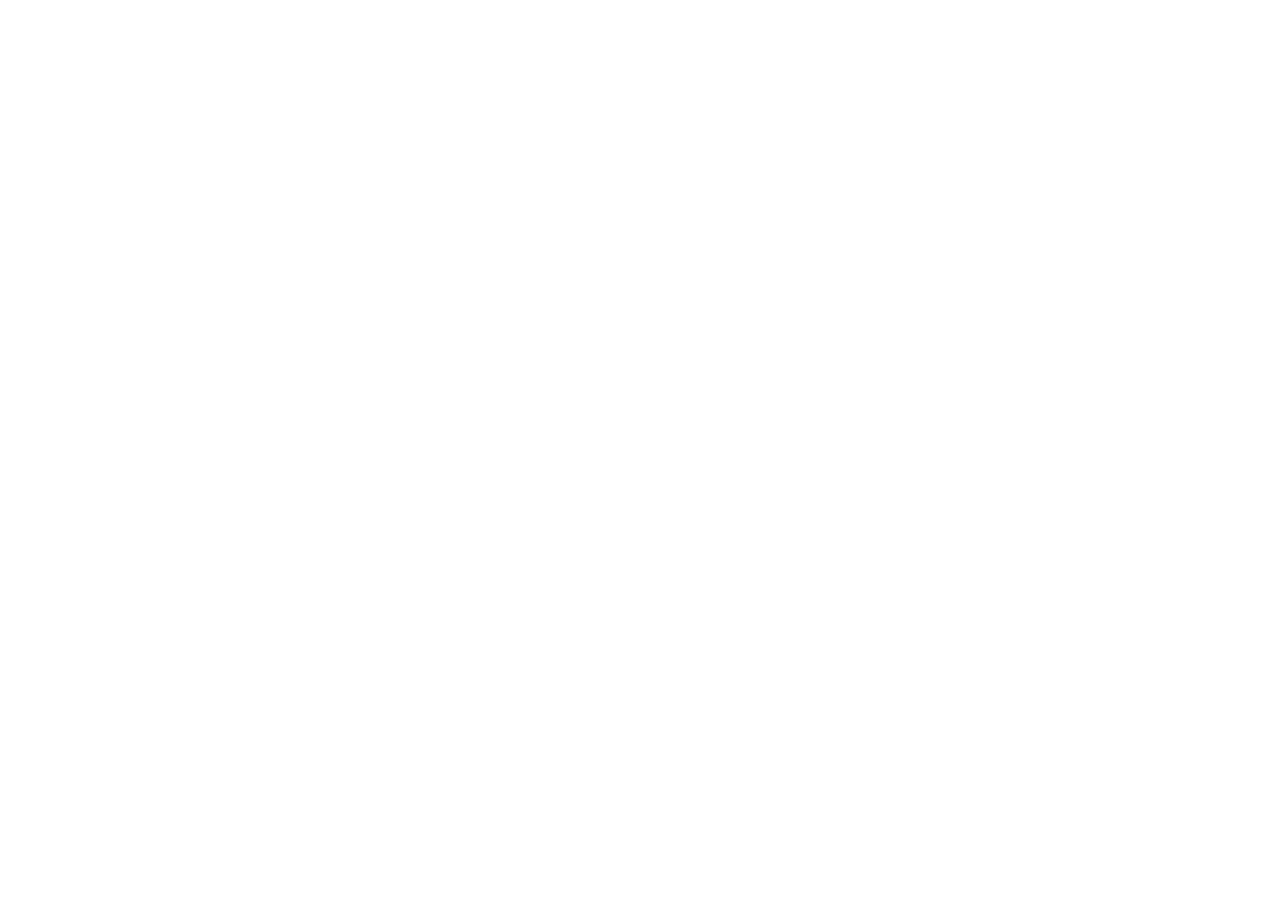
==== rock-paper-scissors.html @ 3f0d6cd5 "." ====
<!DOCTYPE html>
<html lang="en">
<head>
    <meta charset="UTF-8">
    <meta http-equiv="X-UA-Compatible" content="IE=edge">
    <meta name="viewport" content="width=device-width, initial-scale=1.0">
    <title>Rock, Paper, Scissors</title>
    <!-- <link rel="stylesheet" href="styles.css"> -->
<script>
    
    let hands = ['rock', 'paper','scissors'];
    let playerScore
    let computerScore
   
    const playerSelection = 'rock'
    // const computerSelection = computerPlay()


    function computerPlay() {
        return hands[Math.random() * hands.length | 0];
    }

    function playRound(playerSelection, computerSelection) {
        
        computerSelection = computerPlay();
        
        if (playerSelection.toUpperCase() === computerSelection.toUpperCase()) {
            return 'This is a tie!'
        }

        else if (playerSelection.toUpperCase() == 'ROCK' && computerSelection.toUpperCase() == 'PAPER') {
            ++computerScore;
            return 'Paper beats rock. You lose.'
        }

        else if (playerSelection.toUpperCase() == 'ROCK' && computerSelection.toUpperCase() == 'SCISSORS') {
            ++playerScore;
            return 'Rock beats scissors. You win.'
        }
        
        else if (playerSelection.toUpperCase() == 'SCISSORS' && computerSelection.toUpperCase() == 'PAPER') {
            ++playerScore;
            return 'Scissors beats paper. You win.'
        }

        else if (playerSelection.toUpperCase() == 'SCISSORS' && computerSelection.toUpperCase() == 'ROCK') {
            ++computerScore;
            return 'Rock beats scissors. You lose.'
        }

        else if (playerSelection.toUpperCase() == 'SCISSORS' && computerSelection.toUpperCase() == 'PAPER') {
            ++playerScore;
            return 'Scissors beats paper. You win.'
        }

        else if (playerSelection.toUpperCase() == 'PAPER' && computerSelection.toUpperCase() == 'ROCK') {
            ++playerScore;
            return 'Paper beats rock. You win.'
        }

        else if (playerSelection.toUpperCase() == 'PAPER' && computerSelection.toUpperCase() == 'SCISSORS') {
            ++computerScore;
            return 'Scissors beats paper. You lose.'
        }
    }

    function game() {
        
        playerScore = 0;
        computerScore = 0;

        console.log(playRound(prompt('Make your choice:')))
        console.log('Player score is ' + playerScore + ' and Computer score is ' + computerScore + ".")
        console.log(playRound(prompt('Make your choice:')))
        console.log('Player score is ' + playerScore + ' and Computer score is ' + computerScore + ".")
        console.log(playRound(prompt('Make your choice:')))
        console.log('Player score is ' + playerScore + ' and Computer score is ' + computerScore + ".")
        console.log(playRound(prompt('Make your choice:')))
        console.log('Player score is ' + playerScore + ' and Computer score is ' + computerScore + ".")
        console.log(playRound(prompt('Make your choice:')))
        console.log('Player score is ' + playerScore + ' and Computer score is ' + computerScore + ".")

        if (playerScore < 5 && computerScore < 5) {
            console.log(playRound(prompt('Make your choice:')))
            console.log('Player score is ' + playerScore + ' and Computer score is ' + computerScore + ".")
        }

        if (playerScore < 5 && computerScore < 5) {
            console.log(playRound(prompt('Make your choice:')))
            console.log('Player score is ' + playerScore + ' and Computer score is ' + computerScore + ".")
        }

        if (playerScore < 5 && computerScore < 5) {
            console.log(playRound(prompt('Make your choice:')))
            console.log('Player score is ' + playerScore + ' and Computer score is ' + computerScore + ".")
        }

        if (playerScore < 5 && computerScore < 5) {
            console.log(playRound(prompt('Make your choice:')))
            console.log('Player score is ' + playerScore + ' and Computer score is ' + computerScore + ".")
        }

        if (playerScore < 5 && computerScore < 5) {
            console.log(playRound(prompt('Make your choice:')))
            console.log('Player score is ' + playerScore + ' and Computer score is ' + computerScore + ".")
        }

        if (playerScore < 5 && computerScore < 5) {
            console.log(playRound(prompt('Make your choice:')))
            console.log('Player score is ' + playerScore + ' and Computer score is ' + computerScore + ".")
        }

        if (playerScore < 5 && computerScore < 5) {
            console.log(playRound(prompt('Make your choice:')))
            console.log('Player score is ' + playerScore + ' and Computer score is ' + computerScore + ".")
        }

        if (playerScore < 5 && computerScore < 5) {
            console.log(playRound(prompt('Make your choice:')))
            console.log('Player score is ' + playerScore + ' and Computer score is ' + computerScore + ".")
        }

        if (playerScore < 5 && computerScore < 5) {
            console.log(playRound(prompt('Make your choice:')))
            console.log('Player score is ' + playerScore + ' and Computer score is ' + computerScore + ".")
        }

        if (playerScore < 5 && computerScore < 5) {
            console.log(playRound(prompt('Make your choice:')))
            console.log('Player score is ' + playerScore + ' and Computer score is ' + computerScore + ".")
        }

        if (playerScore < 5 && computerScore < 5) {
            console.log(playRound(prompt('Make your choice:')))
            console.log('Player score is ' + playerScore + ' and Computer score is ' + computerScore + ".")
        }

        if (playerScore < 5 && computerScore < 5) {
            console.log(playRound(prompt('Make your choice:')))
            console.log('Player score is ' + playerScore + ' and Computer score is ' + computerScore + ".")
        }

        if (playerScore < 5 && computerScore < 5) {
            console.log(playRound(prompt('Make your choice:')))
            console.log('Player score is ' + playerScore + ' and Computer score is ' + computerScore + ".")
        }

        if (playerScore < 5 && computerScore < 5) {
            console.log(playRound(prompt('Make your choice:')))
            console.log('Player score is ' + playerScore + ' and Computer score is ' + computerScore + ".")
        }

        if (playerScore < 5 && computerScore < 5) {
            console.log(playRound(prompt('Make your choice:')))
            console.log('Player score is ' + playerScore + ' and Computer score is ' + computerScore + ".")
        }

        if (playerScore < 5 && computerScore < 5) {
            console.log(playRound(prompt('Make your choice:')))
            console.log('Player score is ' + playerScore + ' and Computer score is ' + computerScore + ".")
        }

        if (playerScore < 5 && computerScore < 5) {
            console.log(playRound(prompt('Make your choice:')))
            console.log('Player score is ' + playerScore + ' and Computer score is ' + computerScore + ".")
        }

        if (playerScore < 5 && computerScore < 5) {
            console.log(playRound(prompt('Make your choice:')))
            console.log('Player score is ' + playerScore + ' and Computer score is ' + computerScore + ".")
        }

        if (playerScore < 5 && computerScore < 5) {
            console.log(playRound(prompt('Make your choice:')))
            console.log('Player score is ' + playerScore + ' and Computer score is ' + computerScore + ".")
        }

        if (playerScore < 5 && computerScore < 5) {
            console.log(playRound(prompt('Make your choice:')))
            console.log('Player score is ' + playerScore + ' and Computer score is ' + computerScore + ".")
        }

        if (playerScore < 5 && computerScore < 5) {
            console.log(playRound(prompt('Make your choice:')))
            console.log('Player score is ' + playerScore + ' and Computer score is ' + computerScore + ".")
        }

        if (playerScore < 5 && computerScore < 5) {
            console.log(playRound(prompt('Make your choice:')))
            console.log('Player score is ' + playerScore + ' and Computer score is ' + computerScore + ".")
        }

        if (playerScore < 5 && computerScore < 5) {
            console.log(playRound(prompt('Make your choice:')))
            console.log('Player score is ' + playerScore + ' and Computer score is ' + computerScore + ".")
        }

        if (playerScore < 5 && computerScore < 5) {
            console.log(playRound(prompt('Make your choice:')))
            console.log('Player score is ' + playerScore + ' and Computer score is ' + computerScore + ".")
        }

        if (playerScore < 5 && computerScore < 5) {
            console.log(playRound(prompt('Make your choice:')))
            console.log('Player score is ' + playerScore + ' and Computer score is ' + computerScore + ".")
        }

        if (playerScore < 5 && computerScore < 5) {
            console.log(playRound(prompt('Make your choice:')))
            console.log('Player score is ' + playerScore + ' and Computer score is ' + computerScore + ".")
        }

        if (playerScore < 5 && computerScore < 5) {
            console.log(playRound(prompt('Make your choice:')))
            console.log('Player score is ' + playerScore + ' and Computer score is ' + computerScore + ".")
        }

        if (playerScore < 5 && computerScore < 5) {
            console.log(playRound(prompt('Make your choice:')))
            console.log('Player score is ' + playerScore + ' and Computer score is ' + computerScore + ".")
        }

        if (playerScore < 5 && computerScore < 5) {
            console.log(playRound(prompt('Make your choice:')))
            console.log('Player score is ' + playerScore + ' and Computer score is ' + computerScore + ".")
        }

        if (playerScore < 5 && computerScore < 5) {
            console.log(playRound(prompt('Make your choice:')))
            console.log('Player score is ' + playerScore + ' and Computer score is ' + computerScore + ".")
        }

        if (playerScore < 5 && computerScore < 5) {
            console.log(playRound(prompt('Make your choice:')))
            console.log('Player score is ' + playerScore + ' and Computer score is ' + computerScore + ".")
        }

        if (playerScore < 5 && computerScore < 5) {
            console.log(playRound(prompt('Make your choice:')))
            console.log('Player score is ' + playerScore + ' and Computer score is ' + computerScore + ".")
        }

        if (playerScore < 5 && computerScore < 5) {
            console.log(playRound(prompt('Make your choice:')))
            console.log('Player score is ' + playerScore + ' and Computer score is ' + computerScore + ".")
        }

        if (playerScore < 5 && computerScore < 5) {
            console.log(playRound(prompt('Make your choice:')))
            console.log('Player score is ' + playerScore + ' and Computer score is ' + computerScore + ".")
        }

        if (playerScore < 5 && computerScore < 5) {
            console.log(playRound(prompt('Make your choice:')))
            console.log('Player score is ' + playerScore + ' and Computer score is ' + computerScore + ".")
        }

        if (playerScore < 5 && computerScore < 5) {
            console.log(playRound(prompt('Make your choice:')))
            console.log('Player score is ' + playerScore + ' and Computer score is ' + computerScore + ".")
        }

        if (playerScore < 5 && computerScore < 5) {
            console.log(playRound(prompt('Make your choice:')))
            console.log('Player score is ' + playerScore + ' and Computer score is ' + computerScore + ".")
        }

        if (playerScore < 5 && computerScore < 5) {
            console.log(playRound(prompt('Make your choice:')))
            console.log('Player score is ' + playerScore + ' and Computer score is ' + computerScore + ".")
        }

        if (playerScore < 5 && computerScore < 5) {
            console.log(playRound(prompt('Make your choice:')))
            console.log('Player score is ' + playerScore + ' and Computer score is ' + computerScore + ".")
        }

        if (playerScore < 5 && computerScore < 5) {
            console.log(playRound(prompt('Make your choice:')))
            console.log('Player score is ' + playerScore + ' and Computer score is ' + computerScore + ".")
        }

        if (playerScore < 5 && computerScore < 5) {
            console.log(playRound(prompt('Make your choice:')))
            console.log('Player score is ' + playerScore + ' and Computer score is ' + computerScore + ".")
        }

        if (playerScore < 5 && computerScore < 5) {
            console.log(playRound(prompt('Make your choice:')))
            console.log('Player score is ' + playerScore + ' and Computer score is ' + computerScore + ".")
        }

        else if (playerScore == 5) {
            return 'Congratulations! What a victory!'
        }
        
        else if (computerScore == 5) {
            return 'Sorry, but Computer has beaten you...'
        }


        
    }



</script>
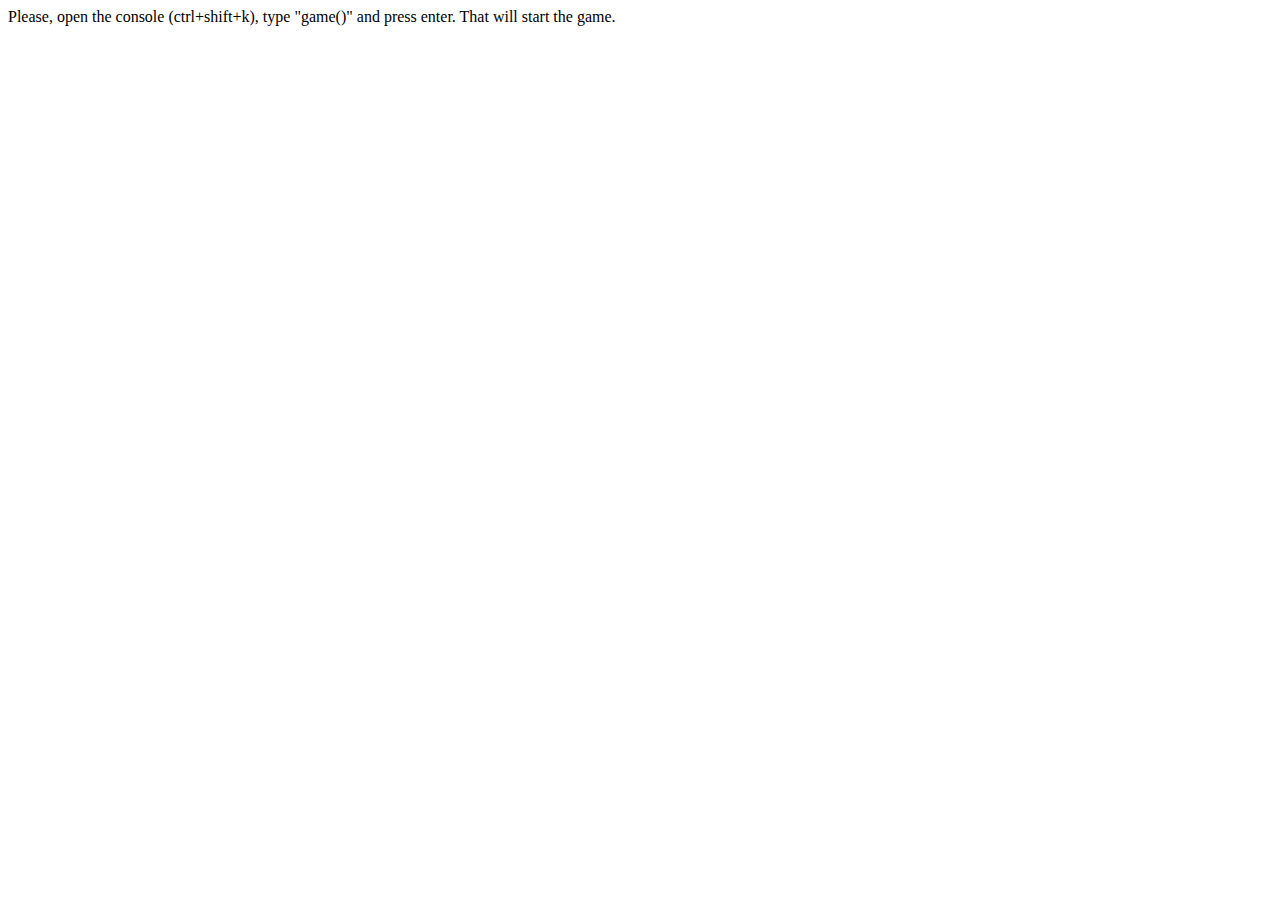
==== commit 8926f263: "." ====
--- a/rock-paper-scissors.html
+++ b/rock-paper-scissors.html
@@ -6,6 +6,10 @@
     <meta name="viewport" content="width=device-width, initial-scale=1.0">
     <title>Rock, Paper, Scissors</title>
     <!-- <link rel="stylesheet" href="styles.css"> -->
+<body>
+    Please, open the console (ctrl+shift+k), type "game()" and press enter. That will start the game.
+</body>
+
 <script>
     
     let hands = ['rock', 'paper','scissors'];
@@ -62,6 +66,10 @@
             ++computerScore;
             return 'Scissors beats paper. You lose.'
         }
+
+        else {
+            return 'Please, choose between Rock, Paper or Scissors.'
+        }
     }
 
     function game() {
@@ -290,6 +298,10 @@
             console.log('Player score is ' + playerScore + ' and Computer score is ' + computerScore + ".")
         }
 
+        if (playerScore < 5 && computerScore < 5) {
+            return 'The game should not be this long. Please, refresh the page and try again.'
+        }
+
         else if (playerScore == 5) {
             return 'Congratulations! What a victory!'
         }
@@ -297,8 +309,6 @@
         else if (computerScore == 5) {
             return 'Sorry, but Computer has beaten you...'
         }
-
-
         
     }
 
